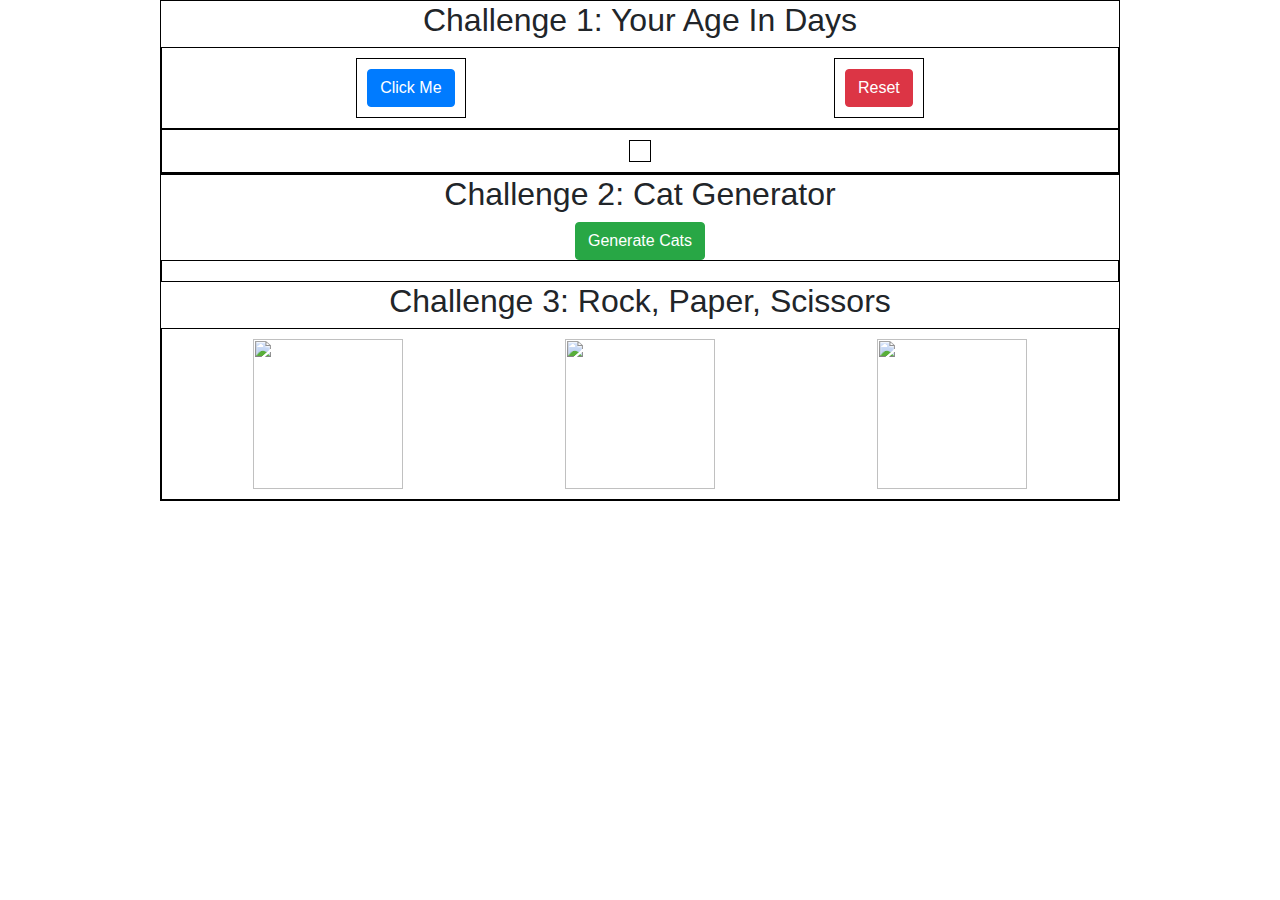
==== 01Basics/static/ageChallenge.html @ acea83a5 "Fundamentals with project" ====
<!DOCTYPE html>
<html lang="en">
<head>
    <meta charset="UTF-8">
    <!-- Get the href from bootstrap site and the data from website to style.css file -->
    <link rel="stylesheet" href="https://stackpath.bootstrapcdn.com/bootstrap/4.5.0/css/bootstrap.min.css">
    <link rel="stylesheet" href="css/style.css">
    <title>Javascript on Steroids</title>
</head>
<body>
    <div class='container-1'>
        <h2>Challenge 1: Your Age In Days</h2>
        <div class="flex-box-container-1">
            <div>
                <button class="btn btn-primary" onclick="ageInDays()">Click Me</button>
            </div>
            <div>
                <button class="btn btn-danger" onclick="reset()">Reset</button>
            </div>
        </div>
        <div class="flex-box-container-1">
            <div id="flex-box-result"></div>
        </div>
    </div>
    <div class='container-2'>
        <h2>Challenge 2: Cat Generator</h2>
        <button class="btn btn-success" id='cat-generator' onclick="generateCat()">Generate Cats</button>
        <!-- <div class="flex-box-container-2">
            
        </div> -->
        <div class="flex-box-container-2" id='flex-cat-gen'>
            <!-- <img src="https://api.thecatapi.com/api/images/get?format=src&type=gif&size=small">
            <img src="https://api.thecatapi.com/api/images/get?format=src&type=gif&size=small">
            <img src="https://api.thecatapi.com/api/images/get?format=src&type=gif&size=small">
            <img src="https://api.thecatapi.com/api/images/get?format=src&type=gif&size=small">
            <img src="https://api.thecatapi.com/api/images/get?format=src&type=gif&size=small">
            <img src="https://api.thecatapi.com/api/images/get?format=src&type=gif&size=small">
            <img src="https://api.thecatapi.com/api/images/get?format=src&type=gif&size=small"> -->
        </div>
        <div class='container-3'>
            <h2>Challenge 3: Rock, Paper, Scissors</h2>
            <div class="flex-box-rps" id="flex-box-rps-div">
                <img id="rock" src="http://pngimg.com/uploads/stone/stone_PNG13579.png" height=150 width=150 alt="" onclick="rpsGame(this)">  <!-- this represents the arg in function to specify respective img-->
                <img id="paper" src="http://pngimg.com/uploads/paper_sheet/paper_sheet_PNG7241.png" height=150 width=150 alt="" onclick="rpsGame(this)">
                <img id="scissor" src="http://pngimg.com/uploads/scissors/scissors_PNG16.png" height=150 width=150 alt="" onclick="rpsGame(this)">
            </div>
        </div>
    </div>
    <script src='js/script.js'></script>
</body>
</html>
---- 01Basics/static/css/style.css ----
/* For Same setting */
/* .container-1, .container-2{
    border: 1px solid black;
    width: 75%;
    margin: 0 auto;
    text-align: center;
} */

.container-1, .container-2, .contaner-3{
    border: 1px solid black;
    width: 75%;
    margin: 0 auto;
    text-align: center;
}

.flex-box-container-1, .flex-box-container-2, .flex-box-rps {
    display: flex;
    border: 1px solid black;
    padding: 10px;
    flex-wrap: wrap;
    flex-direction: row;  /*by default its row*/
    justify-content: space-around;
}

.flex-box-container-1 div{
    display: flex;
    padding: 10px;
    border: 1px solid black;
    align-items: center;
}

/* .container-2{
    border: 1px solid black;
    width: 75%;
    margin: 0 auto;
    text-align: center;
} */

/* .flex-box-container-2 {
    display: flex;
    flex-wrap: wrap; /* moves the flex to new line
    padding: 10px;
    border: 1px solid black;
    justify-content: space-around;
} */

.flex-box-container-2 img{
    border: 1px solid black;
    /* padding: 10px; */
    margin: 10px;
    box-shadow: 0px 10px 50px rgba(0, 0, 0, 0.7)
}

.flex-box-rps img:hover{
    box-shadow: 0px 10px 50px rgba(37, 50, 103, 1);
}
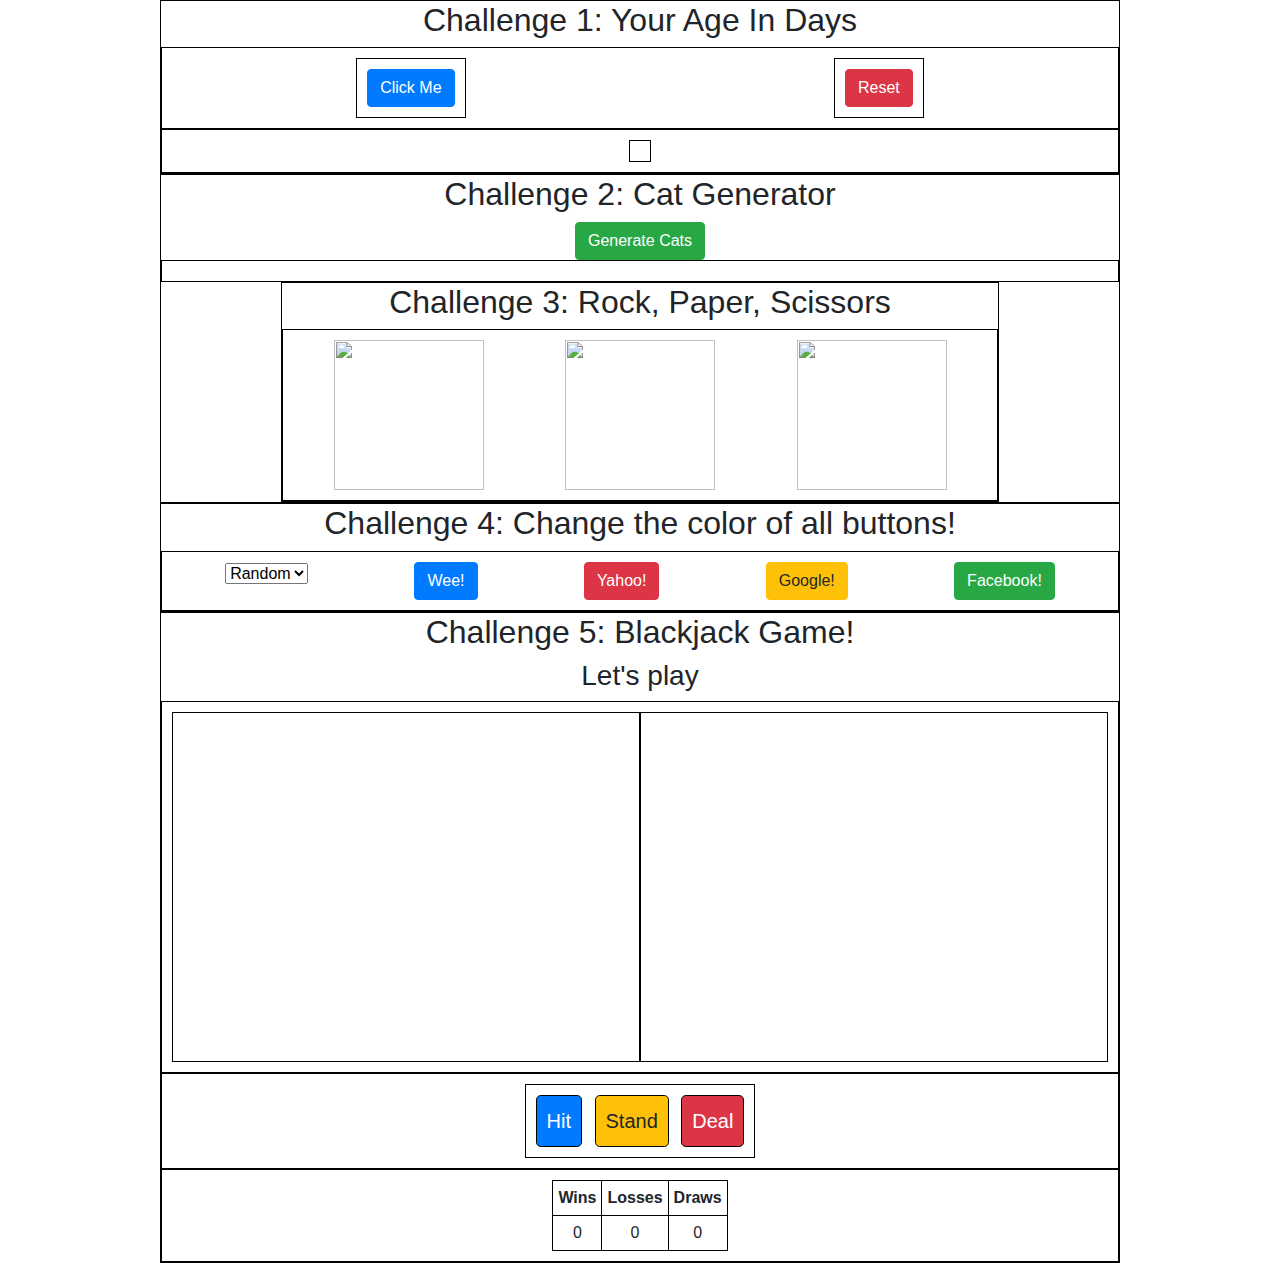
==== commit 673348bb: "Completed challenges" ====
--- a/01Basics/static/ageChallenge.html
+++ b/01Basics/static/ageChallenge.html
@@ -46,6 +46,58 @@
             </div>
         </div>
     </div>
+    <div class='container-4'>
+        <h2 id='change-my-color'>Challenge 4: Change the color of all buttons!</h2>
+        <div class="flex-box-pick-color">
+            <form action="">
+                <select name="backdrop" id="background" onchange="buttonColorChange(this)">
+                    <option value="random">Random</option>
+                    <option value="red">Red</option>
+                    <option value="green">Green</option>
+                    <option value="reset">Reset</option>
+                </select>
+            </form>
+            <button class="btn btn-primary">Wee!</button>
+            <button class="btn btn-danger">Yahoo!</button>
+            <button class="btn btn-warning">Google!</button>
+            <button class="btn btn-success">Facebook!</button>
+        </div>
+    </div>
+    <div class='container-5'>
+        <h2 id='change-my-color'>Challenge 5: Blackjack Game!</h2>
+        <h3>
+            <span id='blackjack-result'>Let's play</span>
+        </h3>
+        <div class='flex-blackjack-row-1'>
+            <div id='your-box'>
+                <h2>You: <span id='your-result'>0</span></h2>
+            </div>
+            <div id='bot-box'>
+                <h2>Bot: <span id='bot-result'>0</span></h2>
+            </div>
+        </div>
+        <div class='flex-blackjack-row-2'>
+            <div>
+                <button id='hitbtn' class="btn-lg btn-primary mr-2">Hit</button>
+                <button id='standbtn' class="btn-lg btn-warning mr-2">Stand</button>
+                <button id='dealbtn' class="btn-lg btn-danger">Deal</button>
+            </div>
+        </div>
+        <div class='flex-blackjack-row-3'>
+            <table>
+                <tr>
+                    <th>Wins</th>
+                    <th>Losses</th>
+                    <th>Draws</th>
+                </tr>
+                <tr>
+                    <td><span id='wins'>0</span></td>
+                    <td><span id='losses'>0</span></td>
+                    <td><span id='draws'>0</span></td>
+                </tr>
+            </table>
+        </div>
+    </div>
     <script src='js/script.js'></script>
 </body>
 </html>--- a/01Basics/static/css/style.css
+++ b/01Basics/static/css/style.css
@@ -6,14 +6,22 @@
     text-align: center;
 } */
 
-.container-1, .container-2, .contaner-3{
+.container-1, .container-2, .container-3, .container-4{
     border: 1px solid black;
     width: 75%;
     margin: 0 auto;
     text-align: center;
 }
 
-.flex-box-container-1, .flex-box-container-2, .flex-box-rps {
+.container-5 {
+    border: 1px solid black;
+    width: 75%;
+    margin: 0 auto;
+    text-align: center;
+}
+
+.flex-box-container-1, .flex-box-container-2, .flex-box-rps, .flex-box-pick-color,
+.flex-blackjack-row-1,.flex-blackjack-row-2, .flex-blackjack-row-3 {
     display: flex;
     border: 1px solid black;
     padding: 10px;
@@ -29,6 +37,14 @@
     align-items: center;
 }
 
+.flex-blackjack-row-1 div{
+    /* display: flex; */
+    border: 1px solid black;
+    padding: 10px;
+    flex: 1; /* gives equal importance for size to table */
+    height: 350px;
+    text-align: center;
+}
 /* .container-2{
     border: 1px solid black;
     width: 75%;
@@ -53,4 +69,44 @@
 
 .flex-box-rps img:hover{
     box-shadow: 0px 10px 50px rgba(37, 50, 103, 1);
-}+}
+
+.flex-blackjack-row-1,.flex-blackjack-row-2 {
+    background: url("https://frla.org/wp-content/uploads/2015/08/dark-green-gradient-e1485548829540.png") center;
+    color: #ffffff;
+}
+
+.flex-blackjack-row-1 img{
+    width: 25%;
+    padding: 10px;
+}
+
+.flex-blackjack-row-2 button{
+    border: 1px solid black;
+    padding: 10px;
+}
+
+.flex-blackjack-row-2 div{
+    border: 1px solid black;
+    padding: 10px;
+}
+
+/* Below two ways we can style the table */
+/* table, th, td {
+    padding: 5px;
+    border: 1px solid black;
+} */
+
+.flex-blackjack-row-3 table, th, td{
+    border: 1px solid black;
+    padding: 5px;
+}
+
+/* .flex-blackjack-row-3{
+    display: flex;
+    width: 100%;
+    margin: 0;
+    border: 1px solid black;
+    padding: 10px;
+    align-items: center;
+} */